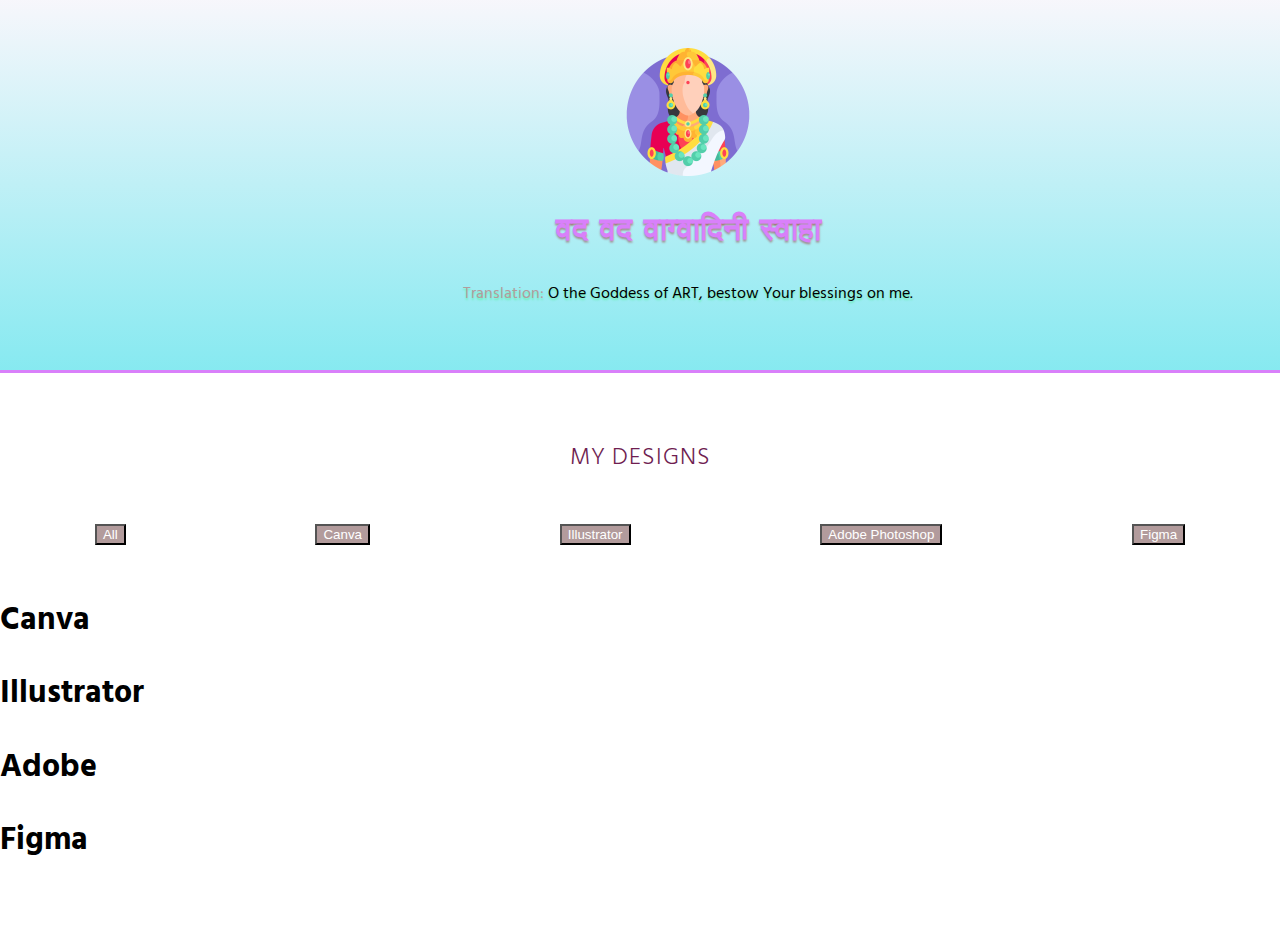
==== work.html @ 6f299492 "adding my work page" ====
<!DOCTYPE html>
<html lang="en">
<head>
    <meta charset="UTF-8">
    <meta name="viewport" content="width=device-width, initial-scale=1.0">
    <title>ARRT</title>
    <link rel="stylesheet" href="css/style.css">
    <link href="https://cdn.jsdelivr.net/npm/bootstrap@5.3.0/dist/css/bootstrap.min.css" rel="stylesheet" integrity="sha384-9ndCyUaIbzAi2FUVXJi0CjmCapSmO7SnpJef0486qhLnuZ2cdeRhO02iuK6FUUVM" crossorigin="anonymous">
    <link rel="icon" href="assets/veena1.png" type="image/icon type">

</head>
<body>
    
    <div class="salutations">
        <div class=" container rt">
            <div class="sides">
            <img src="assets/5.svg" alt="" srcset="" class="img-fluid">
            </div>
            <div class="maa">
                <img src="/assets/saraswati (1).png" alt="" class="img-fluid">
                <div class="mantra text-align-center">
                    <h1>वद वद वाग्वादिनी स्वाहा</h1>
                <p class="translation"> <span>Translation: </span> O the Goddess of ART, bestow Your blessings on me. </p>
                </div>
            </div>
           
            <div class="sides">
                <img src="assets/6.svg" alt="" srcset="" class="img-fluid">
                </div>

        </div>
    </div>

    <section class="my-work">
        <div class="container">
            <h2 class="sub-heading">My Designs</h2>
            <div class="buttons">
                <button class="btn" onclick="filterProducts('all')">All</button>
                <button class="btn" onclick="filterProducts('canva')">Canva</button>
                <button class="btn" onclick="filterProducts('illustrator')">Illustrator</button>
                <button class="btn" onclick="filterProducts('adobe')">Adobe Photoshop</button>
                <button class="btn" onclick="filterProducts('figma')">Figma</button>
            </div>

            <div class="designs row">
                <div class="canva yes col-12 col-md-3 col-12">
                    <h1>  Canva </h1>
                </div>
                <div class="illustrator yes col-12 col-md-3 col-12">
                    <h1>Illustrator</h1>
                </div>
                <div class="adobe yes col-12 col-md-3 col-12">
                    <h1>Adobe</h1>
                </div>
                <div class="figma yes col-12 col-md-3 col-12">
                    <h1>Figma</h1>
                </div>
            </div>
        </div>
    </section>

   

    
<script src="https://cdn.jsdelivr.net/npm/bootstrap@5.3.0/dist/js/bootstrap.bundle.min.js" integrity="sha384-geWF76RCwLtnZ8qwWowPQNguL3RmwHVBC9FhGdlKrxdiJJigb/j/68SIy3Te4Bkz" crossorigin="anonymous"></script>
   
<script src="https://cdn.jsdelivr.net/npm/@popperjs/core@2.11.8/dist/umd/popper.min.js" integrity="sha384-I7E8VVD/ismYTF4hNIPjVp/Zjvgyol6VFvRkX/vR+Vc4jQkC+hVqc2pM8ODewa9r" crossorigin="anonymous"></script>
<script src="https://cdn.jsdelivr.net/npm/bootstrap@5.3.0/dist/js/bootstrap.min.js" integrity="sha384-fbbOQedDUMZZ5KreZpsbe1LCZPVmfTnH7ois6mU1QK+m14rQ1l2bGBq41eYeM/fS" crossorigin="anonymous"></script>
<script src="js/script.js"></script>
</body>
</html>
---- css/style.css ----
@import url('https://fonts.googleapis.com/css2?family=Hind+Siliguri:wght@300;400;500;600;700&family=Petit+Formal+Script&display=swap');
/* -------------------------- */
:root{
    --primary: #B29B9C;
    --dark: #6F1E51;
    --golden:#FFC312;
    --water:#38ada9;
}
body{
    padding: 0;
    margin: 0;
    font-family: 'Hind Siliguri', sans-serif;
}
section{
    margin: 4rem auto;
}
.sub-heading{
    font-weight: 150;
    text-transform: uppercase;
    letter-spacing: 1px;
    text-align: center;
}

/* -------------------------styles--------------- */
.navbar-brand img{
    width: 3rem;
    /* transform: rotate(-45deg); */
}
.home_bg{
    /* background: var(--dark);
    background: #bf85d4; */
    /* background-color: #12CBC4; */
  
    position: relative;
    width: 100%;
    overflow:hidden;
    color: #846549;
    color: var(--dark);

}
.about{
    position: relative;
}
.about p{
    line-break: loose;
}
.about::before{
    position: absolute;
    left: -22px;
    height: 100%;
    width: 2px;
    background-color: #998675;
    content: '';
}
/* .home_bg::before{
    content: '';
    position: absolute;
    width: 50%;
    height: 100%;
    background: #FDA7DF;
    left: 50%;
    z-index: -3;
    border-left: 2px dotted rgba(12, 10, 110, 0.2);
} */


.cool{
    font-family: 'Moo Lah Lah', cursive;
    font-weight: 100 !important;
    font-size: 6rem;
    color: var(--primary);
    text-shadow: rgb(255, 0, 0) 1px 0 10px;
    text-shadow: 1px 3px 2px rgb(158, 16, 139);
    /* display: none; */
    
}
.logo img{
    width: 7rem;
}



/* --------Navbar starts-------- */
header{
    background: white;

}
header nav li a{
    color: var(--dark) !important;
    margin-left: 1rem;
    font-size: 1.1rem;
    font-weight: 600;
    letter-spacing: 2px;
    text-transform: uppercase;
}
header nav form input{
    background: none !important;
    border: none !important;
    font-size: 1.5rem !important;
    outline:  none !important;
    
}
header nav form input::placeholder{
    color: white !important;

}
h2{
    color: #6F1E51;
}
/* --------Navbar Ends-------- */
.home{
    /* background: yellow; */
    margin: 3rem auto !important;
    display: flex;
}
.home img{
    width: 30rem;
    /* margin-top: 10rem; */
}

.middle img{
    width: 32rem;
}
.navbar-nav{
    /* background: yellow; */
    width: 50%;
}
nav{
    display: flex;
    justify-content: center;
}

/* -------------------------HANGING DESIGNS------------------------- */
.hangingPattern {
    padding: 2rem;
}
.hangingPattern .bar{
    width: 100%;
    height: 1rem;
    /* border: .5px solid var( --primary); */
    background: #dddddd;
}
.ring{
    width: 20rem;
    height: 20rem;
    position: relative;
    display: flex;
    justify-content: center;
    align-items: center;
    flex-direction: column;
    border-radius: 50%;
    text-align: center;
    z-index: 2;
    box-shadow: rgba(0, 0, 0, 0.12) 0px 1px 3px, rgba(0, 0, 0, 0.24) 0px 1px 2px;
    color: rgb(41, 41, 39);
    margin-top: 10rem;
    /* margin-left: 1px; */
}
.ring h4{
    font-family: 'Dancing Script', cursive;
    font-size: 1.8rem;
}
.ring::after{
    position: absolute;
    content: '';
    width: 100%;
    height: 100%;
    border-radius: 50%;
    left: .2rem;
    border: 1px solid var(--primary);
    top: .2rem;
}
.ring::before{
    position: absolute;
    content: '';
    height: 50%;
    width: .3rem;
    background: var(--primary);
    top: -10rem;
    left: 50%;
    transform: translateX(-50%);
}
.ring1{
    background: rgba(200, 100, 50, .2);

}
.ring2{
    background: rgba(51, 204, 153, 0.2);

}
.ring3{
    background: rgba(201, 54, 86, 0.2);

}
.rings{
    display: flex;
    justify-content: space-between;
    align-items: center;
}


/* --------------------------------------------------------------------------- */
.navigation .card1{
    background: #D6A2E8;
}
.navigation .card2{    
    background: #6D214F;
    background: #c56cf0;
}
.navigation .card3{
    background: #82589F;
}
.navigation .card4{
    background: #cd84f1;
}


/* -----------Nature page starts-------- */
.salutations{
    width: 100%;
   padding: 3rem;
    background-image: linear-gradient(rgba(239, 238, 248, 0.5), rgba(15, 212, 226, 0.5));
    /* background: #d2dae2; */
    border-bottom: 3px solid #D980FA;
}
.maa{
    /* width: 8rem; */
    display: flex;
    justify-content: center;
    align-items: center;
    flex-direction: column;
    /* background: green; */
}

.salutations .container{
    /* background: yellow; */
    display: flex;
    justify-content: center;
    align-items: center;
    /* flex-direction: column; */
}
@import url('https://fonts.googleapis.com/css2?family=Petit+Formal+Script&display=swap');
.salutations h1{
    color: #D980FA;
    font-family: 'Petit Formal Script', cursive;
    margin: 2rem auto;
    text-shadow: 0px 2px 2px rgba(148, 6, 6, 0.4);
}
.salutations .translation span{
    color: var(--primary);
    
}
.salutations .translation {
    text-shadow: 0px 2px 2px rgba(32, 247, 86, 0.4);
}
.salutations img{
    width: 6rem;
}
.salutations .mantra{
    text-align: center;
}
.sides{
    /* background: yellow; */
    display: flex;
    justify-content: center;
    align-items: center;
}
.maa img{
    width: 8rem;
}
.rt{
    display: flex;
}
/* -----------Nature page ends-------- */



.intro-to-fav{
    text-align: center;
    position: relative;
    font-size: 1.5rem;
    font-weight: 350;
    margin-top: 4rem ;
    color: var(--dark);
    text-shadow: 0px 1px 1px rgba(44, 105, 167, 0.4);
    border-top-left-radius:2px solid red ;
}
.intro-to-fav::before{
    content: '';
    position: absolute;
    height: 100%;
    width: 2px;
    left: -10px;
    background: var(--primary);
}

.intro-to-fav::after{
    content: '';
    position: absolute;
    height: 100%;
    width: 2px;
    right: -10px;
    background: var(--primary);
    top: 0;
}

.favourite .favourite-festivals{
margin: 2rem auto;
/* text-align: center; */
}
.favourite h3{
    color: var(--water);
}
.favourite-festivals .card{
    text-align: center;
    margin: 2rem auto;
    display: flex;
    flex-direction: column-reverse;
    box-shadow: rgba(40, 189, 226, 0.15) 0px 3px 3px 0px;
    border: 1px solid #f8f6f6;
}
.favourite-festivals .card:hover{
    border:2px solid rgba(40, 189, 226, 0.15)
}
.favourite-festivals .card h4{
    font-weight: 600;
    text-shadow: 0px 1px 1px rgba(15, 19, 24, 0.4);

    text-transform: uppercase;
    margin: 2rem auto;
}
.favourite-festivals .card h4 .c1
{
    color:#EA2027
}
.favourite-festivals .card h4 .c2
{
    color:#EE5A24
}
.favourite-festivals .card h4 .c3
{
    color:#F79F1F
}
.favourite-festivals .card h4 .c4
{
    color:#FFC312
}
.favourite  .card h4 .d1{
    color: #ED4C67;
}
.favourite  .card h4 .d2{
    color: #B53471;
}
.favourite  .card h4 .d3{
    color: #833471;
}
.favourite  .card h4 .d4{
    color: #6F1E51;
}
.favourite  .card h4 .d5{
    color: #D980FA;
}
.favourite  .card h4 .d6{
    color: #FDA7DF;
}
.favourite .card h4 .b1{ color:#009432 ;}
.favourite .card h4 .b2{ color:#006266 ;}
.favourite .card h4 .b3{ color:#A3CB38 ;}
.favourite .card h4 .b4{ color: #12CBC4;}
.favourite .card h4 .b5{ color:#C4E538 ;}
.favourite .card h4 .b6{ color:#16a085 ;}





.my-work{

}
.my-work .buttons{
    display: flex;
    justify-content: space-around;
    margin: 3rem auto;
}
.my-work .buttons button{
    background: var(--primary);
    color: white;
}
.show{
    display: block;
}
.hide{
    display: none;
}
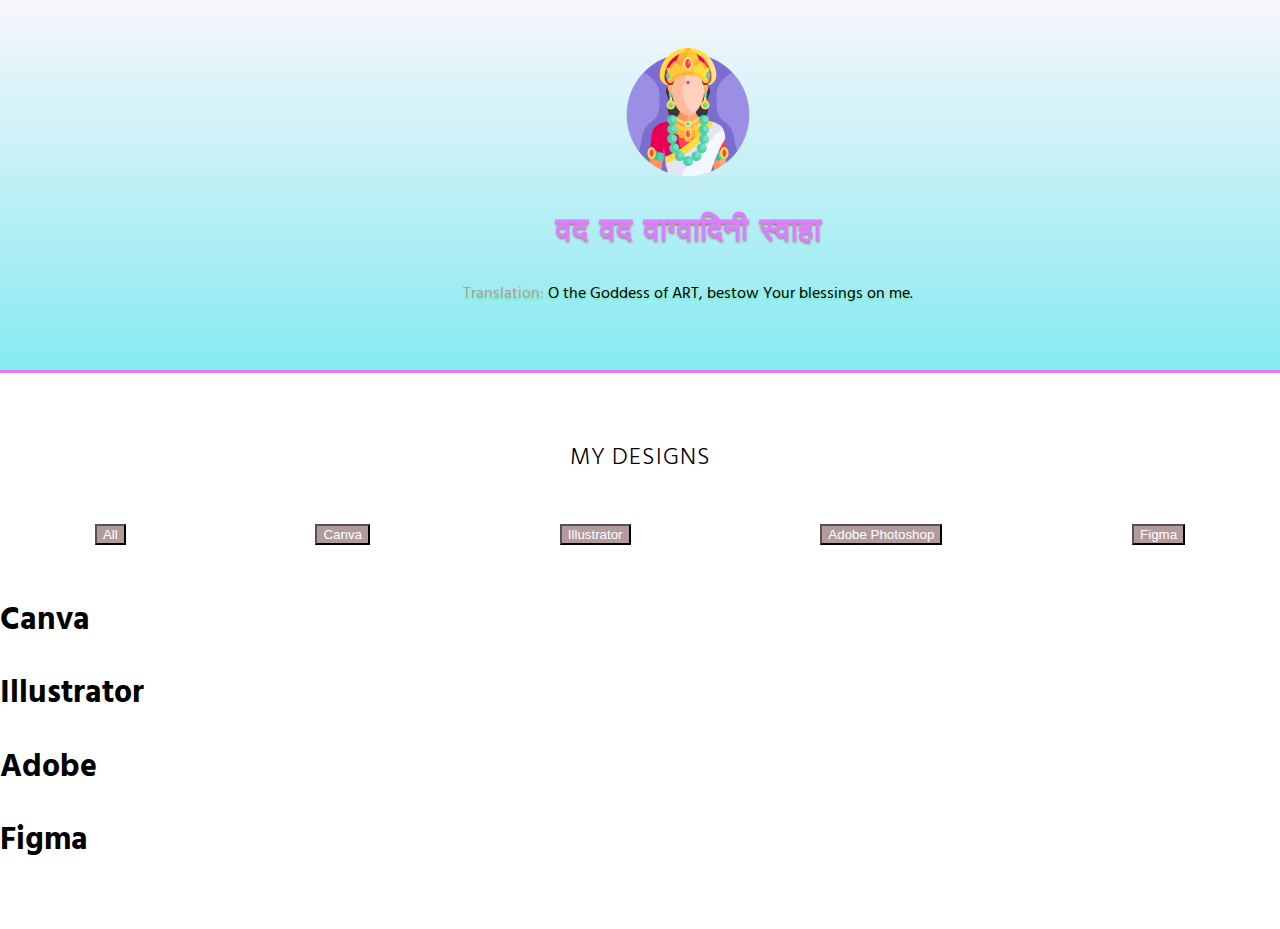
==== commit fff224f6: "styles added" ====
--- a/work.html
+++ b/work.html
@@ -14,7 +14,7 @@
     <div class="salutations">
         <div class=" container rt">
             <div class="sides">
-            <img src="assets/5.svg" alt="" srcset="" class="img-fluid">
+            <img src="assets/5.svg" alt="" srcset="" class="img-fluid holi">
             </div>
             <div class="maa">
                 <img src="/assets/saraswati (1).png" alt="" class="img-fluid">
--- a/css/style.css
+++ b/css/style.css
@@ -1,10 +1,13 @@
 @import url('https://fonts.googleapis.com/css2?family=Hind+Siliguri:wght@300;400;500;600;700&family=Petit+Formal+Script&display=swap');
+@import '/css/media-queries.css';
+@import '/css/animations.css';
 /* -------------------------- */
 :root{
     --primary: #B29B9C;
     --dark: #6F1E51;
-    --golden:#FFC312;
+    --golden:#f6e58d;
     --water:#38ada9;
+    --light: #F7DEEC;
 }
 body{
     padding: 0;
@@ -26,42 +29,89 @@
     width: 3rem;
     /* transform: rotate(-45deg); */
 }
+nav{
+    background: white !important;
+}
+nav li a{
+    text-transform: uppercase;
+    color: var(--dark);
+    font-weight: 550 !important;
+}
 .home_bg{
-    /* background: var(--dark);
-    background: #bf85d4; */
+    /* background: var(--dark); */
+    /* background: #535c68; */
     /* background-color: #12CBC4; */
-  
+  /* background: #f7e6d7; */
     position: relative;
     width: 100%;
+    /* height: 100vh; */
     overflow:hidden;
     color: #846549;
     color: var(--dark);
-
-}
+    background-color: var(--light);
+
+}
+
+.home_bg .sakura{
+    position: absolute;
+    /* z-index: 1; */
+    right:-20px;
+    top: 10%;
+   
+}
+.navbar-nav{
+    background-color: var(--light);
+    padding: .4rem 2rem;
+}
+.home{
+    /* background: rgb(255, 255, 253); */
+    /* margin: 3rem auto !important; */
+    /* display: flex; */
+    height: 100%;
+    /* background-color: #f7deec; */
+    /* width: 80%; */
+    padding: 3rem;
+}
+.home img{
+    width: 30rem;
+    /* margin-top: 10rem; */
+}
+
+ 
 .about{
     position: relative;
+    /* background-color: #f7deec; */
+    border-left: 2px solid var(--light);
+    padding: 5rem 3.4rem;
+    height: 100%;
+    width: 75%;
 }
 .about p{
     line-break: loose;
 }
 .about::before{
-    position: absolute;
-    left: -22px;
-    height: 100%;
-    width: 2px;
-    background-color: #998675;
+    /* position: absolute; */
+    top: 0;
+    left: -25px;
+    height: 100%;
+    width: 23px;
+    background-color: var(--light);
     content: '';
 }
-/* .home_bg::before{
-    content: '';
-    position: absolute;
-    width: 50%;
-    height: 100%;
-    background: #FDA7DF;
-    left: 50%;
-    z-index: -3;
-    border-left: 2px dotted rgba(12, 10, 110, 0.2);
-} */
+.about .social-media{
+    /* background: yellow; */
+    position: absolute;
+    display: flex;
+    flex-direction: column;
+
+    left: -24px;
+    top: 50%;
+    transform: translateY(-50%);
+}
+.about .social-media i{
+    margin: 1rem auto;
+    font-size: 1.5rem;
+}
 
 
 .cool{
@@ -85,54 +135,14 @@
     background: white;
 
 }
-header nav li a{
-    color: var(--dark) !important;
-    margin-left: 1rem;
-    font-size: 1.1rem;
-    font-weight: 600;
-    letter-spacing: 2px;
-    text-transform: uppercase;
-}
-header nav form input{
-    background: none !important;
-    border: none !important;
-    font-size: 1.5rem !important;
-    outline:  none !important;
-    
-}
-header nav form input::placeholder{
-    color: white !important;
-
-}
-h2{
-    color: #6F1E51;
-}
+
 /* --------Navbar Ends-------- */
-.home{
-    /* background: yellow; */
-    margin: 3rem auto !important;
-    display: flex;
-}
-.home img{
-    width: 30rem;
-    /* margin-top: 10rem; */
-}
-
-.middle img{
-    width: 32rem;
-}
-.navbar-nav{
-    /* background: yellow; */
-    width: 50%;
-}
-nav{
-    display: flex;
-    justify-content: center;
-}
+
 
 /* -------------------------HANGING DESIGNS------------------------- */
 .hangingPattern {
     padding: 2rem;
+    text-align: center;
 }
 .hangingPattern .bar{
     width: 100%;
@@ -306,7 +316,7 @@
 
 .favourite .favourite-festivals{
 margin: 2rem auto;
-/* text-align: center; */
+padding: 4rem 1rem;
 }
 .favourite h3{
     color: var(--water);
@@ -315,19 +325,41 @@
     text-align: center;
     margin: 2rem auto;
     display: flex;
-    flex-direction: column-reverse;
-    box-shadow: rgba(40, 189, 226, 0.15) 0px 3px 3px 0px;
-    border: 1px solid #f8f6f6;
-}
-.favourite-festivals .card:hover{
+    justify-content: space-around;
+    align-items: center;
+    flex-direction: column;
+    height: 100%;
+    width: 100%;
+    box-shadow: #f58dff 0px 1px 1px ;
+    box-shadow: rgba(0, 0, 0, 0.05) 0px 0px 0px 1px;
+    border: 1px solid transparent;
+    /* background: #f7deec; */
+    color: rgb(7, 7, 7);
+    border-top: 2px solid  var(--primary);
+}
+/* .favourite-festivals .card:hover{
     border:2px solid rgba(40, 189, 226, 0.15)
-}
+} */
+.favourite-festivals .card img{
+    width: 10rem;
+    height: 10rem;
+    /* transform: rotate(30deg); */
+   
+}
+
+
+
+
 .favourite-festivals .card h4{
     font-weight: 600;
     text-shadow: 0px 1px 1px rgba(15, 19, 24, 0.4);
 
     text-transform: uppercase;
-    margin: 2rem auto;
+    margin: 1rem auto;
+}
+.favourite-festivals .card .card-body{
+    background: var(--primary);
+    margin-top: 1rem;
 }
 .favourite-festivals .card h4 .c1
 {
@@ -391,4 +423,25 @@
 }
 .hide{
     display: none;
-}+}
+
+
+
+footer{
+    background: #f6fcfc;
+    padding: 1rem;
+}
+
+footer .pink-flowers{
+display: flex;    
+justify-content: space-around;
+align-items: center;
+text-align: center;
+}
+footer span{
+color: var(--primary);
+font-size: 1.2rem;
+}
+.pink-flowers img{
+  width: 2.5rem;
+    }